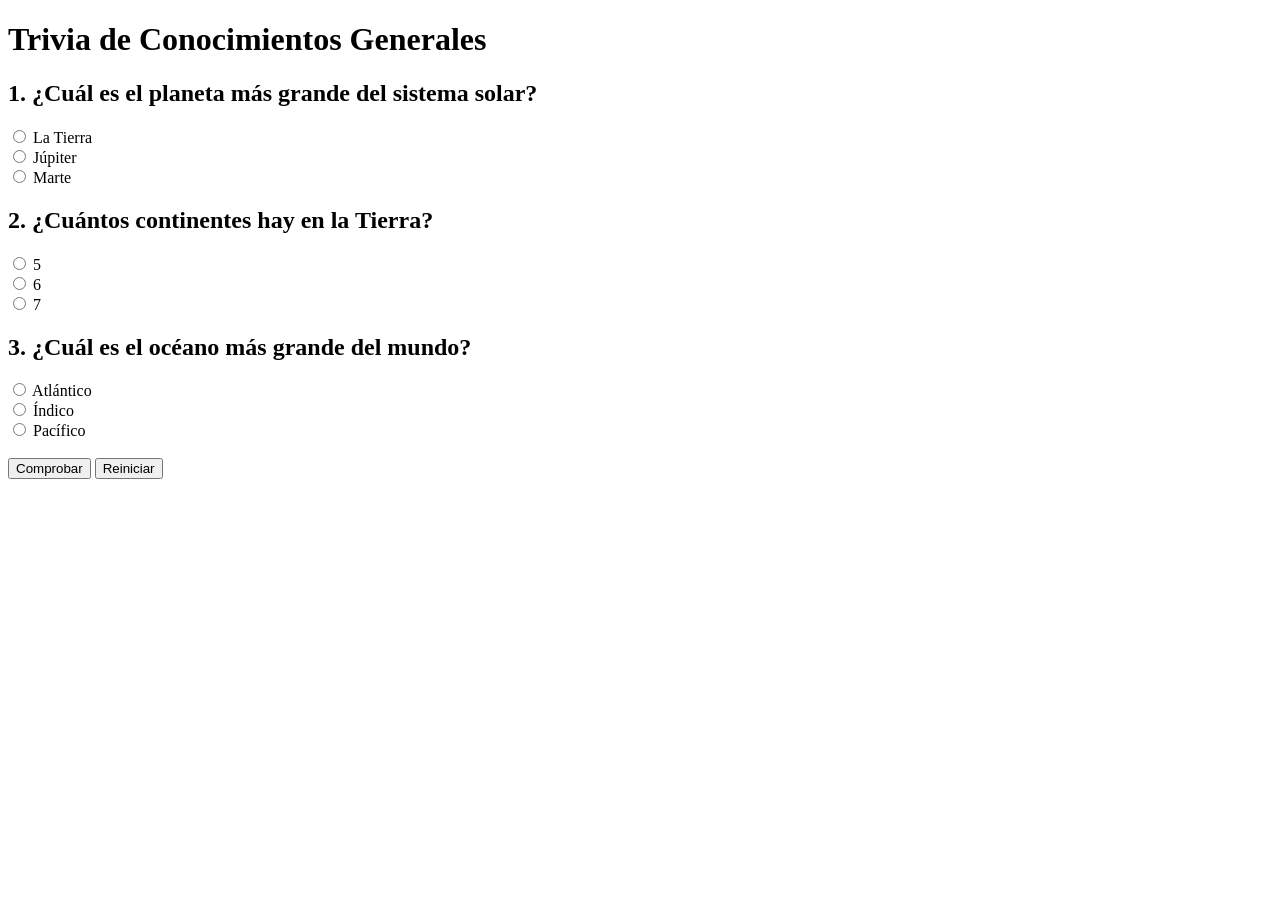
==== pages/trivia.html @ 22d2f051 "Add files via upload" ====
<!DOCTYPE html>
<html lang="es">
<head>
    <meta charset="UTF-8">
    <meta http-equiv="X-UA-Compatible" content="IE=edge">
    <meta name="viewport" content="width=device-width, initial-scale=1.0">
    <title>trivia</title>
</head>
<body>
    <h1>Trivia de Conocimientos Generales</h1>
<h2>1. ¿Cuál es el planeta más grande del sistema solar?</h2>
<input type="radio" name="p1" value="a"> La Tierra<br>
<input type="radio" name="p1" value="b"> Júpiter<br>
<input type="radio" name="p1" value="c"> Marte<br>
<h2>2. ¿Cuántos continentes hay en la Tierra?</h2>
<input type="radio" name="p2" value="a"> 5<br>
<input type="radio" name="p2" value="b"> 6<br>
<input type="radio" name="p2" value="c"> 7<br>
<h2>3. ¿Cuál es el océano más grande del mundo?</h2>
<input type="radio" name="p3" value="a"> Atlántico<br>
<input type="radio" name="p3" value="b"> Índico<br>
<input type="radio" name="p3" value="c"> Pacífico<br>
<br>
<button id="comprobar" type="button">Comprobar</button>
<button id="reiniciar" type="button">Reiniciar</button>
<p id="resultado"></p>
<script src="../js/script.js"></script>

</body>
</html>
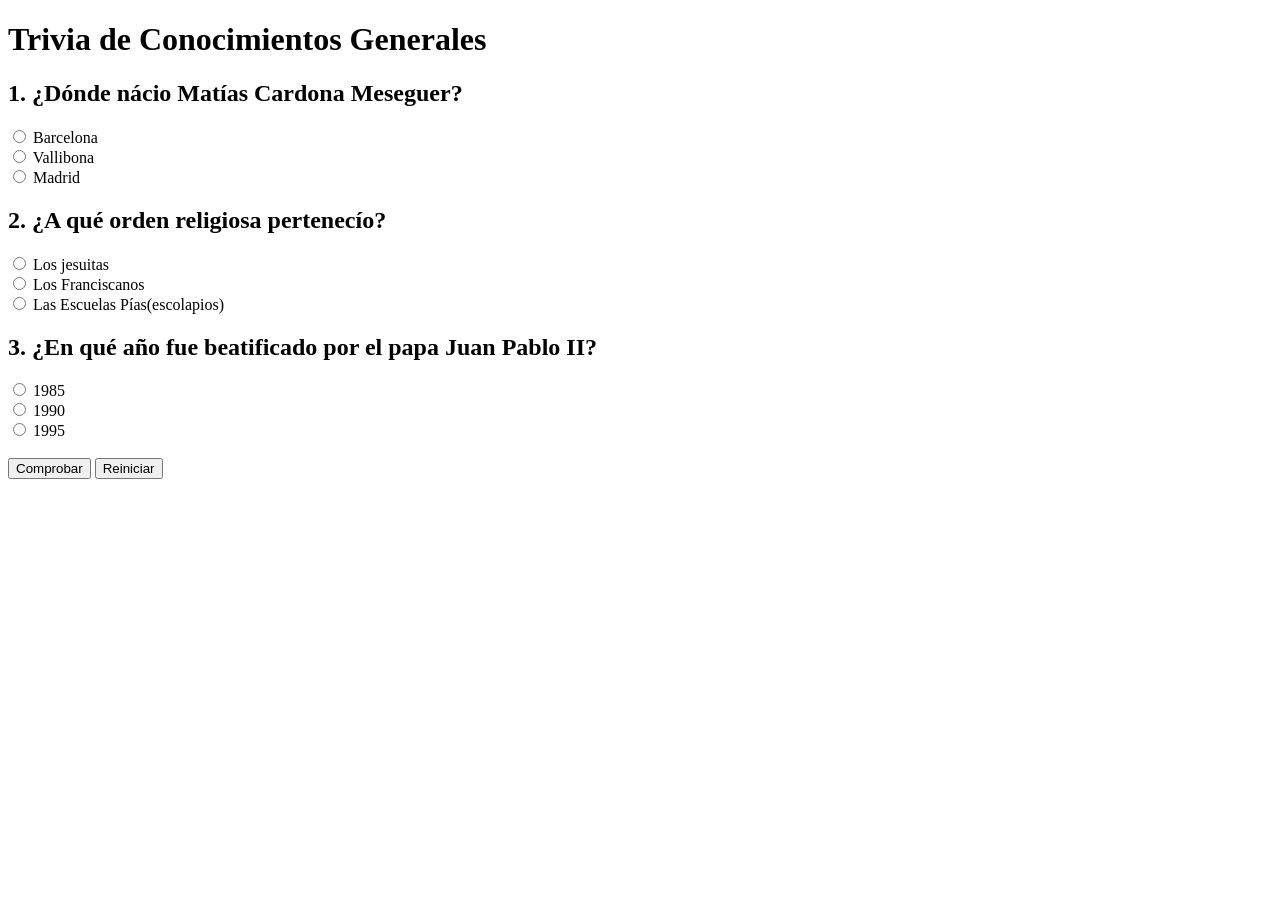
==== commit 4a9dd725: "Update trivia questions in trivia.html" ====
--- a/pages/trivia.html
+++ b/pages/trivia.html
@@ -8,18 +8,18 @@
 </head>
 <body>
     <h1>Trivia de Conocimientos Generales</h1>
-<h2>1. ¿Cuál es el planeta más grande del sistema solar?</h2>
-<input type="radio" name="p1" value="a"> La Tierra<br>
-<input type="radio" name="p1" value="b"> Júpiter<br>
-<input type="radio" name="p1" value="c"> Marte<br>
-<h2>2. ¿Cuántos continentes hay en la Tierra?</h2>
-<input type="radio" name="p2" value="a"> 5<br>
-<input type="radio" name="p2" value="b"> 6<br>
-<input type="radio" name="p2" value="c"> 7<br>
-<h2>3. ¿Cuál es el océano más grande del mundo?</h2>
-<input type="radio" name="p3" value="a"> Atlántico<br>
-<input type="radio" name="p3" value="b"> Índico<br>
-<input type="radio" name="p3" value="c"> Pacífico<br>
+<h2>1. ¿Dónde nácio Matías Cardona Meseguer?</h2>
+<input type="radio" name="p1" value="a"> Barcelona<br>
+<input type="radio" name="p1" value="b"> Vallibona<br>
+<input type="radio" name="p1" value="c"> Madrid<br>
+<h2>2. ¿A qué orden religiosa pertenecío?</h2>
+<input type="radio" name="p2" value="a"> Los jesuitas<br>
+<input type="radio" name="p2" value="b"> Los Franciscanos<br>
+<input type="radio" name="p2" value="c"> Las Escuelas Pías(escolapios)<br>
+<h2>3. ¿En qué año fue beatificado por el papa Juan Pablo II?</h2>
+<input type="radio" name="p3" value="a"> 1985<br>
+<input type="radio" name="p3" value="b"> 1990<br>
+<input type="radio" name="p3" value="c"> 1995<br>
 <br>
 <button id="comprobar" type="button">Comprobar</button>
 <button id="reiniciar" type="button">Reiniciar</button>
@@ -27,4 +27,4 @@
 <script src="../js/script.js"></script>
 
 </body>
-</html>+</html>
